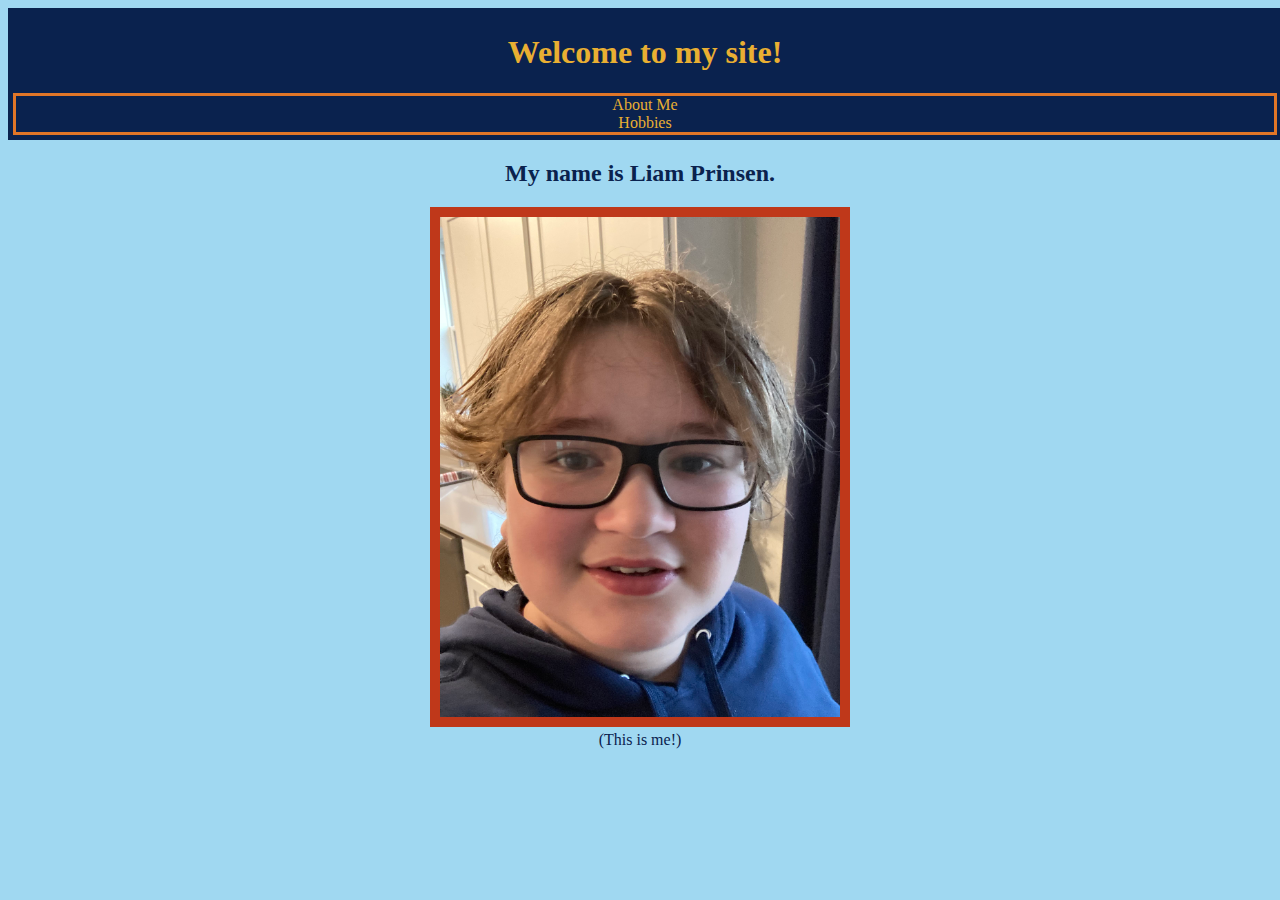
==== module-6/index.html @ ad416ef7 "Module 6 bioSite project progress" ====
<!-- Ryan Prinsen : Assignment 6.3-bioSite-Landing Page -->
<!DOCTYPE html>
<html lang="en">
	<head>
		<link rel="stylesheet" href="Prinsen_bioSite_landingPage.css" type="text/css"/>
		<title>bioSite Project: Landing Page</title>
	</head>

	<body>
		<header>
			<h1>Welcome to my site!</h1>
			<div id="navbar">
				<p><a href="about.html">About Me</a></p>
				<p><a href="hobbies.html">Hobbies</a></p>
			</div<!-- end of navbar -->
		</header>
		<div id="container">
			<h2>My name is Liam Prinsen.</h2>
			<figure>
				<img src="images/IMG_5416.jpeg" width="400" height="500"/>
						<br />
						<figcaption>
							(This is me!)
						</figcaption>
			</figure>			
		</div><!-- End of container -->
	</body>

</html>
---- module-6/Prinsen_bioSite_landingPage.css ----
html {
	font-family: "comic sans ms";
	background-color: #A0D8F1;
	color: #0A224E;
}
header {
	text-align: center;
	width: 100%;
	background-color: #0A224E;
	color: #E9AF32;
	padding: 5px;
}
#navbar {
	overflow: hidden;
	background-color: #0A224E;
	border: 3px solid #E07628;
}
#navbar a {
	text-decoration: none;
	color: #E9AF32;
	display: inline;
	padding: 20px 150px;
}
#navbar p {
	display: inline;
	padding: 20px 150px;
}
#navbar a:visited {
	color: #A0D8F1;
}
#navbar a:hover {
	color: #BF381A;
	text-decoration: underline;
}
figure {
	text-align: center;
}
h2 {
	text-align: center;
}
img {
	border: 10px solid #BF381A;
}
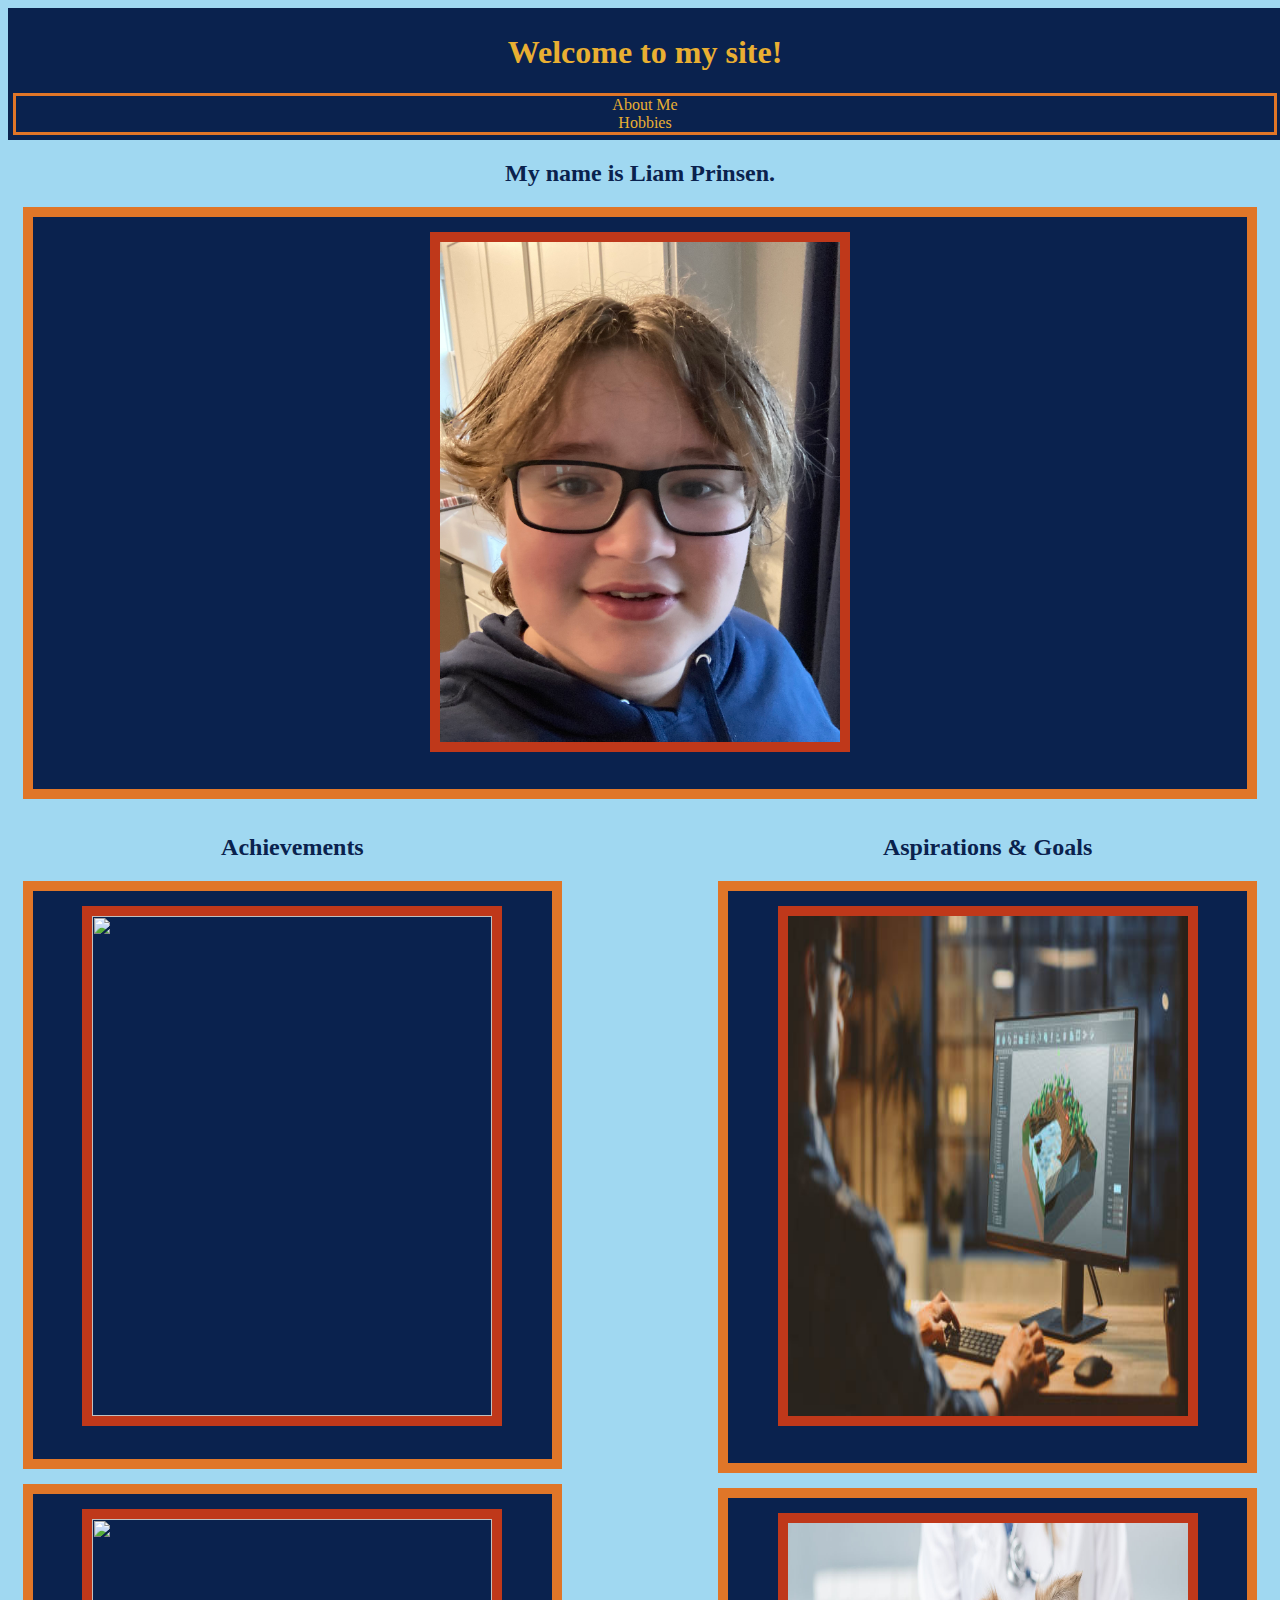
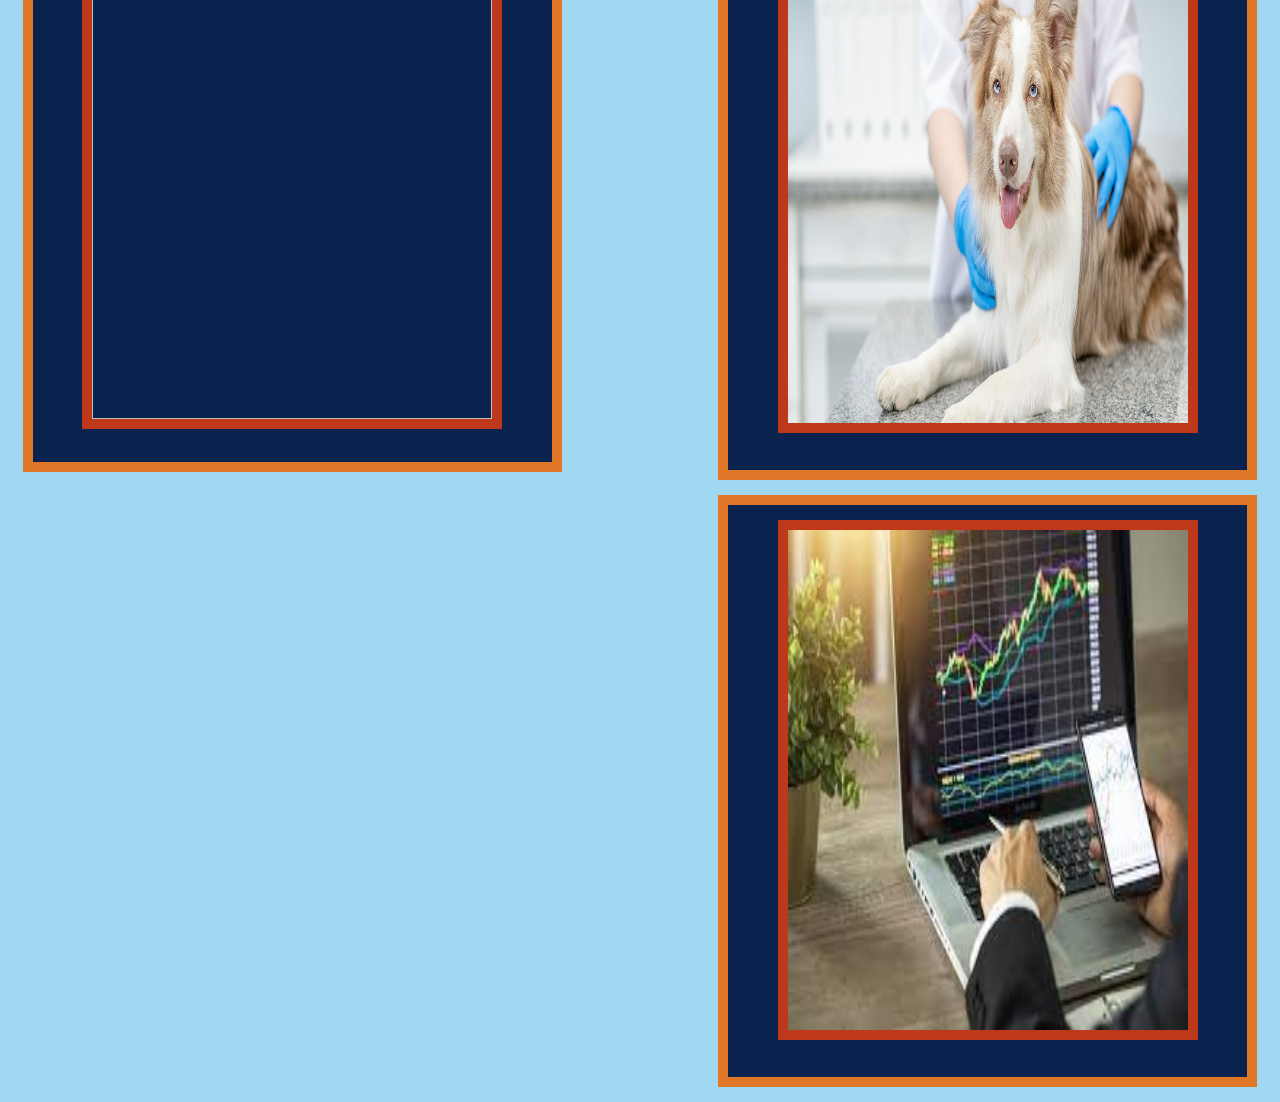
==== commit c5a15128: "Update" ====
--- a/module-6/index.html
+++ b/module-6/index.html
@@ -12,7 +12,7 @@
 			<div id="navbar">
 				<p><a href="about.html">About Me</a></p>
 				<p><a href="hobbies.html">Hobbies</a></p>
-			</div<!-- end of navbar -->
+			</div><!-- end of navbar -->
 		</header>
 		<div id="container">
 			<h2>My name is Liam Prinsen.</h2>
@@ -22,7 +22,48 @@
 						<figcaption>
 							(This is me!)
 						</figcaption>
-			</figure>			
+			</figure>
+			<div id="achievements">	
+				<h2>Achievements</h2>
+				<figure>
+					<img src="images/RPS1.jpeg" width="400" height="500"/>
+							<br />
+							<figcaption>
+								(Insert Caption!)
+							</figcaption>
+				</figure>
+				<figure>
+					<img src="images/RPS2.jpeg" width="400" height="500"/>
+							<br />
+							<figcaption>
+								(Insert Caption!)
+							</figcaption>
+				</figure>
+			</div><!-- end of achievements -->
+			<div id="aspirations">	
+				<h2>Aspirations & Goals</h2>
+				<figure>
+					<img src="images/Game_Design.jpeg" width="400" height="500"/>
+							<br />
+							<figcaption>
+								(Insert Caption!)
+							</figcaption>
+				</figure>
+				<figure>
+					<img src="images/vet.jpeg" width="400" height="500"/>
+							<br />
+							<figcaption>
+								(Insert Caption!)
+							</figcaption>
+				</figure>
+				<figure>
+					<img src="images/Stock_Broker.jpg" width="400" height="500"/>
+							<br />
+							<figcaption>
+								(Insert Caption!)
+							</figcaption>
+				</figure>
+			</div><!-- end of aspirations -->		
 		</div><!-- End of container -->
 	</body>
 
--- a/module-6/Prinsen_bioSite_landingPage.css
+++ b/module-6/Prinsen_bioSite_landingPage.css
@@ -34,6 +34,10 @@
 }
 figure {
 	text-align: center;
+	border: 10px solid #E07628;
+	background-color: #0A224E;
+	padding: 15px;
+	margin: 15px;
 }
 h2 {
 	text-align: center;
@@ -41,6 +45,18 @@
 img {
 	border: 10px solid #BF381A;
 }
+figcaption {
+	font-style: italic;
+}
+#achievements {
+	display: inline-block;
+	float: left;
+	width: 45%;
+}
+#aspirations {
+	display: inline-block;
+	float: right;
+	width: 45%;
+}
 
 
-
